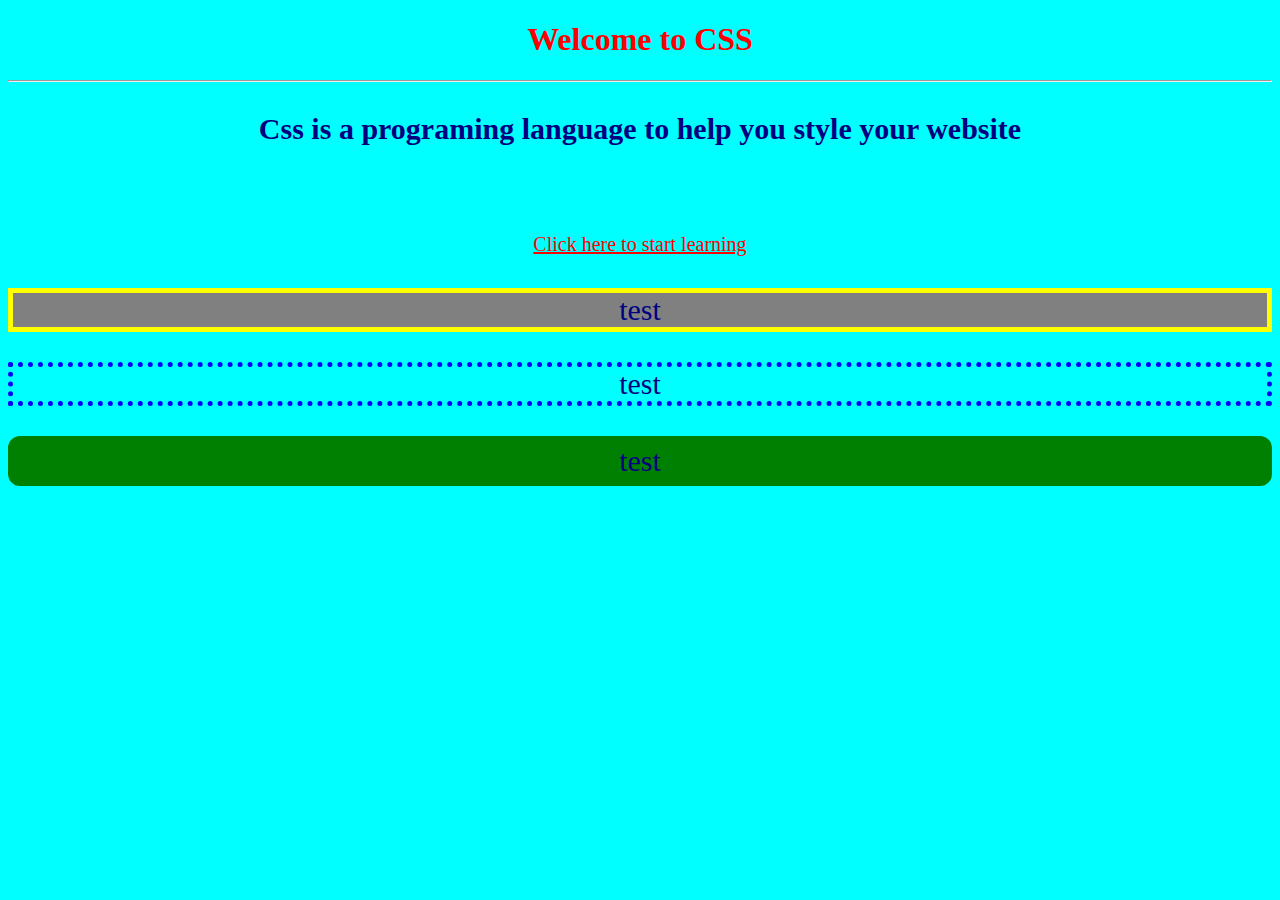
==== CSS/1/index.html @ 4e166c99 "proekt" ====
<!DOCTYPE html>
<html lang="en">
<head>
    <meta charset="UTF-8">
    <meta name="viewport" content="width=device-width, initial-scale=1.0">
    <title>Document</title>
    <link rel="stylesheet" href="style.css">
</head>
<body>
<h1> Welcome to CSS </h1><hr>
<p> <strong> Css is a programing language to help you style your website</strong>  </p><br>
<p><a href = "https://www.w3schools.com/" target="_blank"> Click here to start learning</a></p>
<p class="one">test</p>
<p class="two">test</p>
<p class="three">test</p>


</body>
</html>
---- CSS/1/style.css ----
h1 {
    color:red;  text-align: center;
}

p{
    color: navy;  text-align: center; font-size: 30px;
}

a {
    color: red; font-size: 20px;
}

body{
    background-color: aqua;
}

p.one {
    border-style: solid;
    border-width: 5px;
    border-color: yellow;
    background-color: grey;
}

p.two{
    border-style: dotted;
    border-color: blue;
    border-width: 5px;
}

p.three {
    border: 3px solid green;
    border-radius: 12px;
    padding: 5px;
    background-color: green;
  }
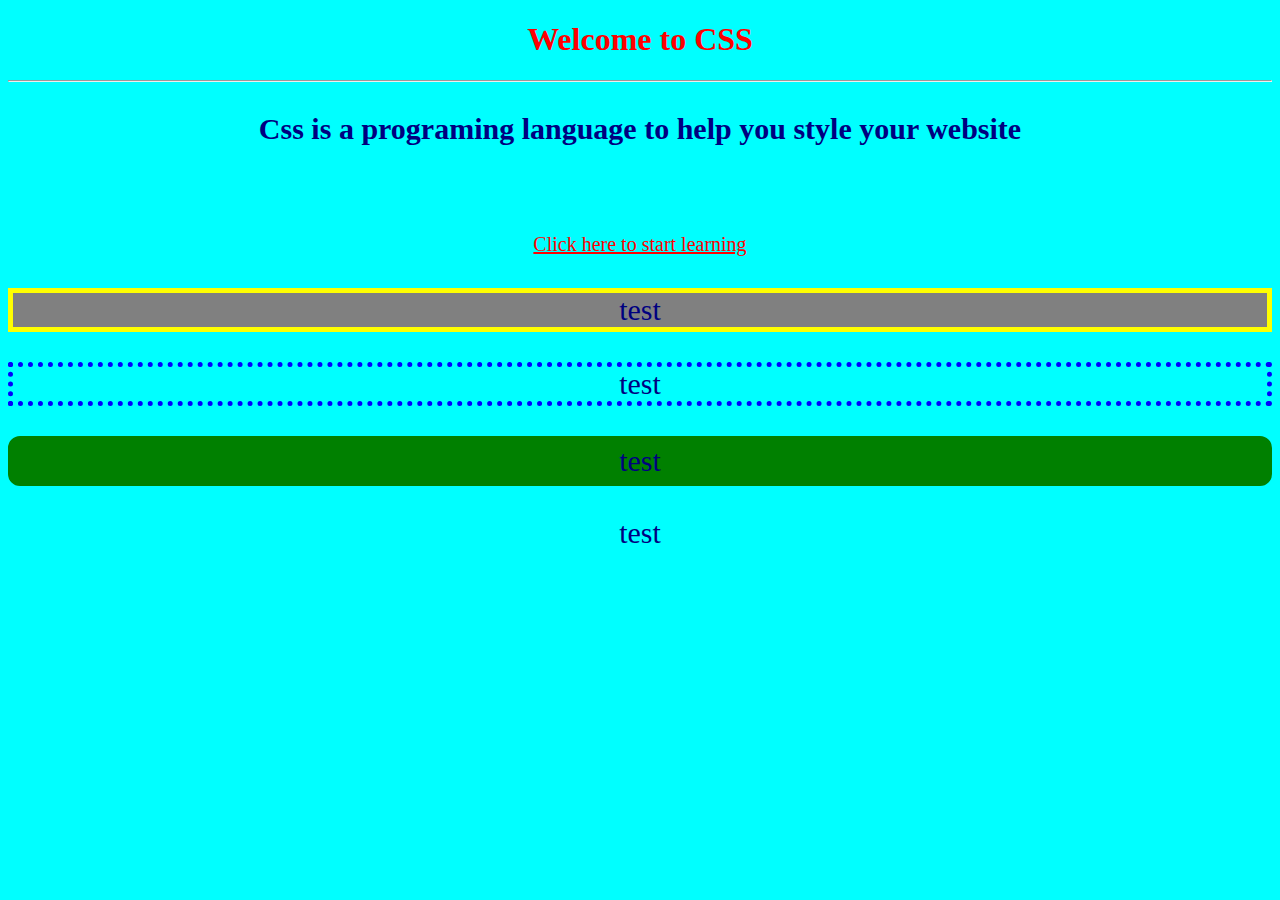
==== commit b31bc59c: "dodavanje na nov paragraph" ====
--- a/CSS/1/index.html
+++ b/CSS/1/index.html
@@ -13,7 +13,7 @@
 <p class="one">test</p>
 <p class="two">test</p>
 <p class="three">test</p>
-
+<p> test</p>
 
 </body>
 </html>